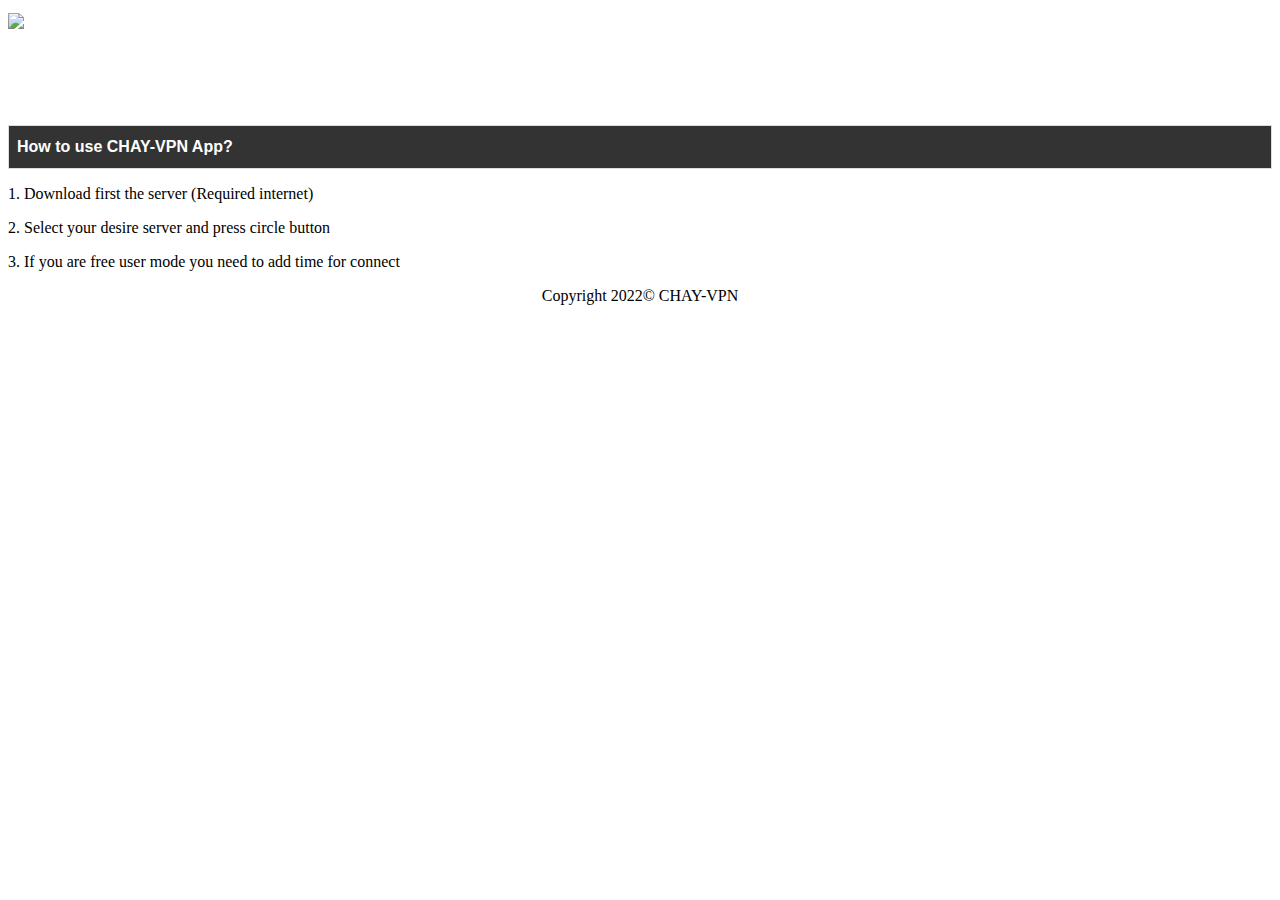
==== tips/index.html @ 4a7cb0d2 "added tips page" ====
<!DOCTYPE html>
<html lang="en">

<head>
    <meta charset="UTF-8">
    <meta http-equiv="X-UA-Compatible" content="IE=edge">
    <meta name="viewport" content="width=device-width, initial-scale=1.0">
    <link rel="icon" type="image/png"
        href="https://raw.githubusercontent.com/Thanatad/chaychna-web/main/icon.ico" />
    <title>CHAY-VPN</title>
    <style>
        .center {
            display: block;
            margin-left: auto;
            margin-right: auto;
        }


        .btn {
            border-radius: 100px;
            margin-bottom: 10px;
            height: 50px;
            background-color: #03A9F4;
            border: none;
            color: white;
            padding: 5px 5px;
            cursor: pointer;
            font-size: 16px;
        }

        /* Darker background on mouse-over */
        .btn:hover {
            background-color: #0288C5;
        }

        #customers {
            margin-bottom: 1%;
            margin-top: 1%;
            font-family: Arial, Helvetica, sans-serif;
            border-collapse: collapse;
            width: 100%;
        }

        #customers td,
        #customers th {
            border: 1px solid #ddd;
            padding: 8px;
        }

        #customers tr:nth-child(even) {
            background-color: #f2f2f2;
        }

        #customers tr:hover {
            background-color: #ddd;
        }

        #customers th {
            padding-top: 12px;
            padding-bottom: 12px;
            text-align: left;
            background-color: #333;
            color: white;
        }

        #snackbar {
            visibility: hidden;
            min-width: 250px;
            margin-left: -125px;
            background-color: #333;
            color: #fff;
            text-align: center;
            border-radius: 2px;
            padding: 16px;
            position: fixed;
            z-index: 1;
            left: 50%;
            bottom: 30px;
            font-size: 17px;
        }

        #snackbar.show {
            visibility: visible;
            -webkit-animation: fadein 0.5s, fadeout 0.5s 2.5s;
            animation: fadein 0.5s, fadeout 0.5s 2.5s;
        }

        @-webkit-keyframes fadein {
            from {
                bottom: 0;
                opacity: 0;
            }

            to {
                bottom: 30px;
                opacity: 1;
            }
        }

        @keyframes fadein {
            from {
                bottom: 0;
                opacity: 0;
            }

            to {
                bottom: 30px;
                opacity: 1;
            }
        }

        @-webkit-keyframes fadeout {
            from {
                bottom: 30px;
                opacity: 1;
            }

            to {
                bottom: 0;
                opacity: 0;
            }
        }

        @keyframes fadeout {
            from {
                bottom: 30px;
                opacity: 1;
            }

            to {
                bottom: 0;
                opacity: 0;
            }
        }
    </style>
</head>

<body>
    <div class="center">
        <img class="center" style="height: 100px;margin-top: 1%;"
            src="https://raw.githubusercontent.com/Thanatad/chaychna-web/main/icon.png" />
        <table id="customers">
            <tr>

                <th>How to use CHAY-VPN App?</th>
            </tr>


        </table>

        <p style="text-align: start;">1. Download first the server (Required internet) </p>

        <p style="text-align: start;">2. Select your desire server and press circle button️ </p>

        <p style="text-align: start;">3. If you are free user mode you need to add time for connect️ </p>




        <p style="text-align: center;">Copyright 2022© CHAY-VPN</p>
        <script>
            function let_download(url) {
                window.open(url, "_blank");
            }


        </script>
    </div>

</body>

</html>
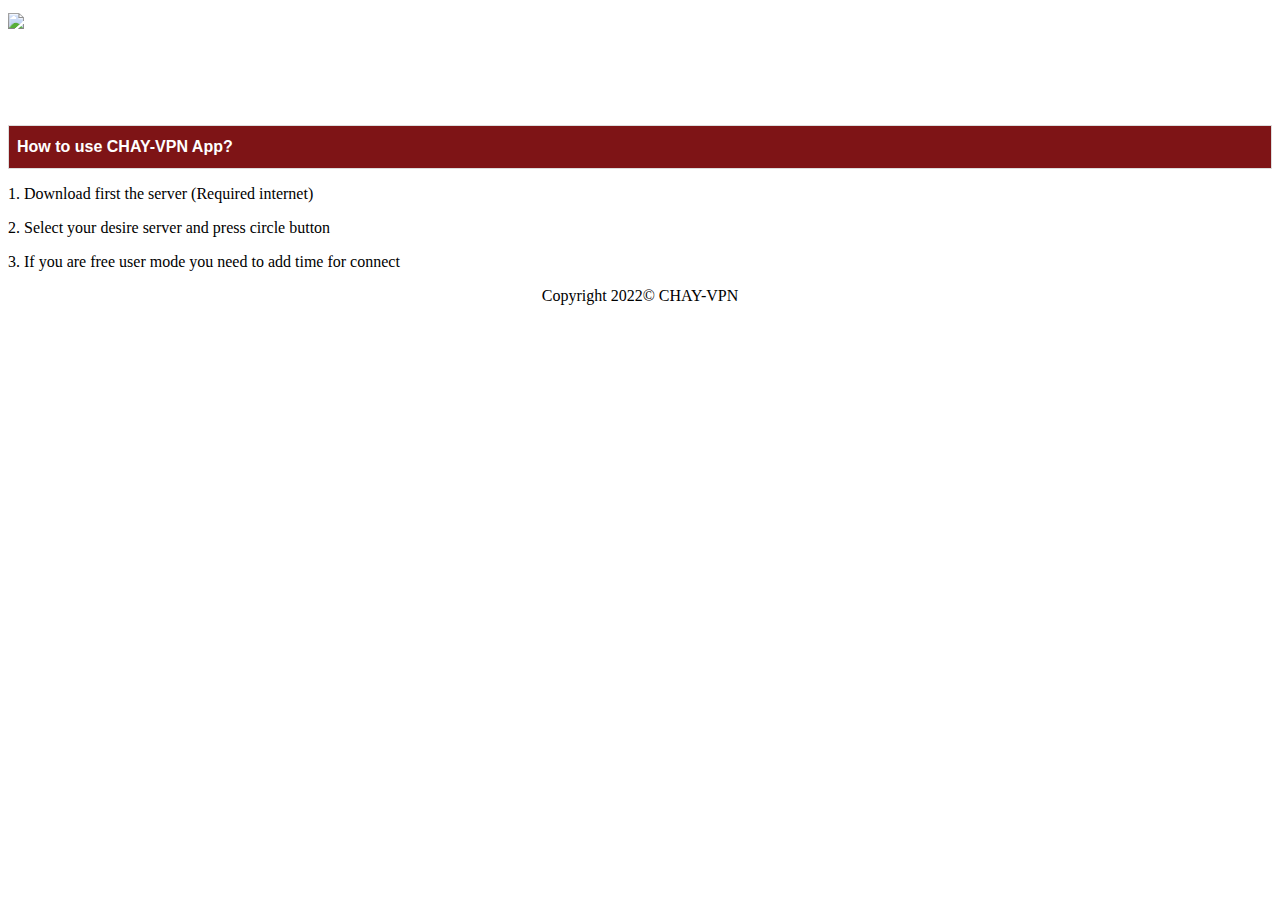
==== commit 7ca4870e: "Update index.html" ====
--- a/tips/index.html
+++ b/tips/index.html
@@ -6,7 +6,7 @@
     <meta http-equiv="X-UA-Compatible" content="IE=edge">
     <meta name="viewport" content="width=device-width, initial-scale=1.0">
     <link rel="icon" type="image/png"
-        href="https://raw.githubusercontent.com/Thanatad/chaychna-web/main/icon.ico" />
+        href="https://raw.githubusercontent.com/Thanatad/chaychana-web/main/icon.ico" />
     <title>CHAY-VPN</title>
     <style>
         .center {
@@ -59,7 +59,7 @@
             padding-top: 12px;
             padding-bottom: 12px;
             text-align: left;
-            background-color: #333;
+            background-color: #7e1416;
             color: white;
         }
 
@@ -67,7 +67,7 @@
             visibility: hidden;
             min-width: 250px;
             margin-left: -125px;
-            background-color: #333;
+            background-color: #7e1416;
             color: #fff;
             text-align: center;
             border-radius: 2px;
@@ -138,7 +138,7 @@
 <body>
     <div class="center">
         <img class="center" style="height: 100px;margin-top: 1%;"
-            src="https://raw.githubusercontent.com/Thanatad/chaychna-web/main/icon.png" />
+            src="https://raw.githubusercontent.com/Thanatad/chaychana-web/main/icon.png" />
         <table id="customers">
             <tr>
 
@@ -169,4 +169,4 @@
 
 </body>
 
-</html>+</html>
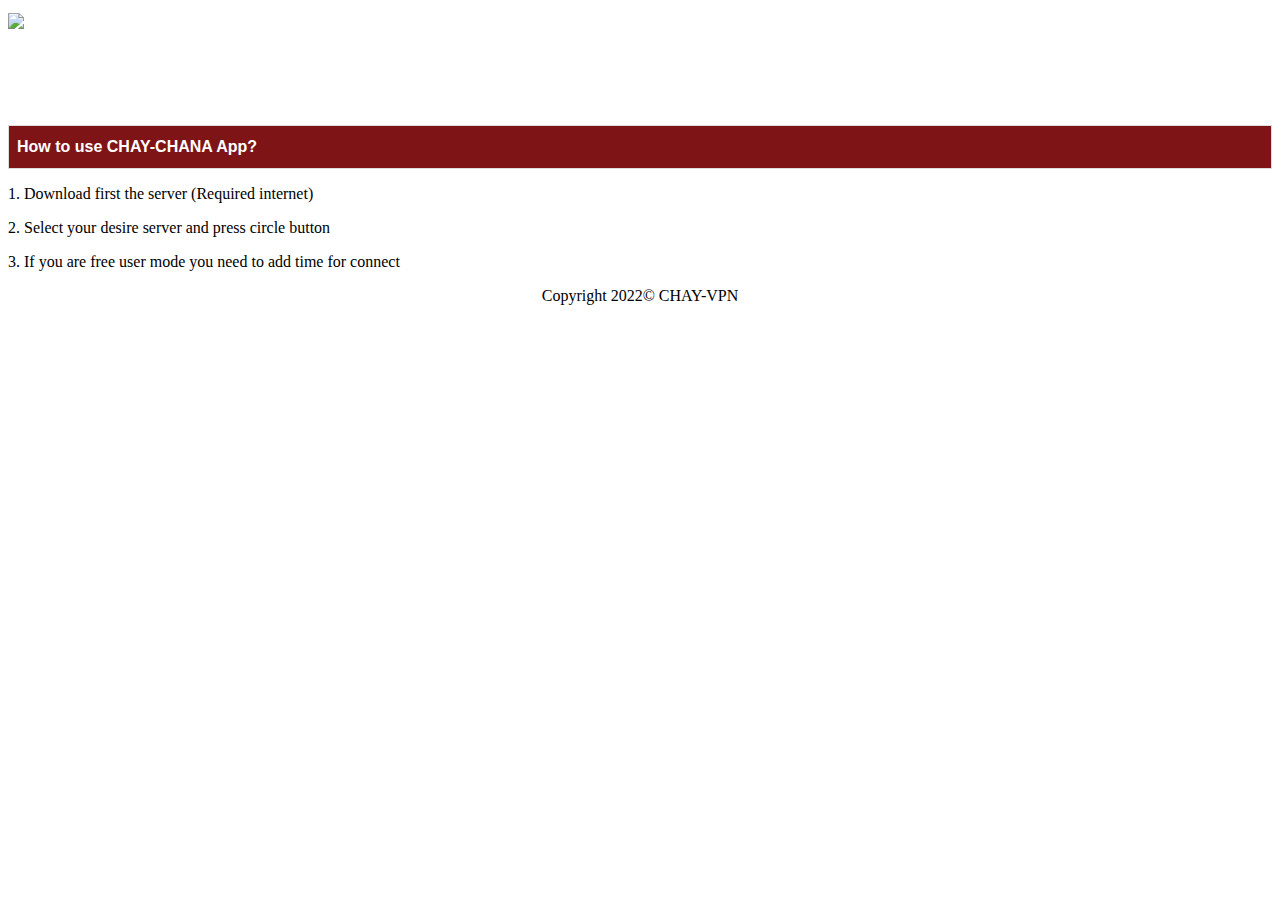
==== commit 4cc7079e: "Update index.html" ====
--- a/tips/index.html
+++ b/tips/index.html
@@ -142,7 +142,7 @@
         <table id="customers">
             <tr>
 
-                <th>How to use CHAY-VPN App?</th>
+                <th>How to use CHAY-CHANA App?</th>
             </tr>
 
 
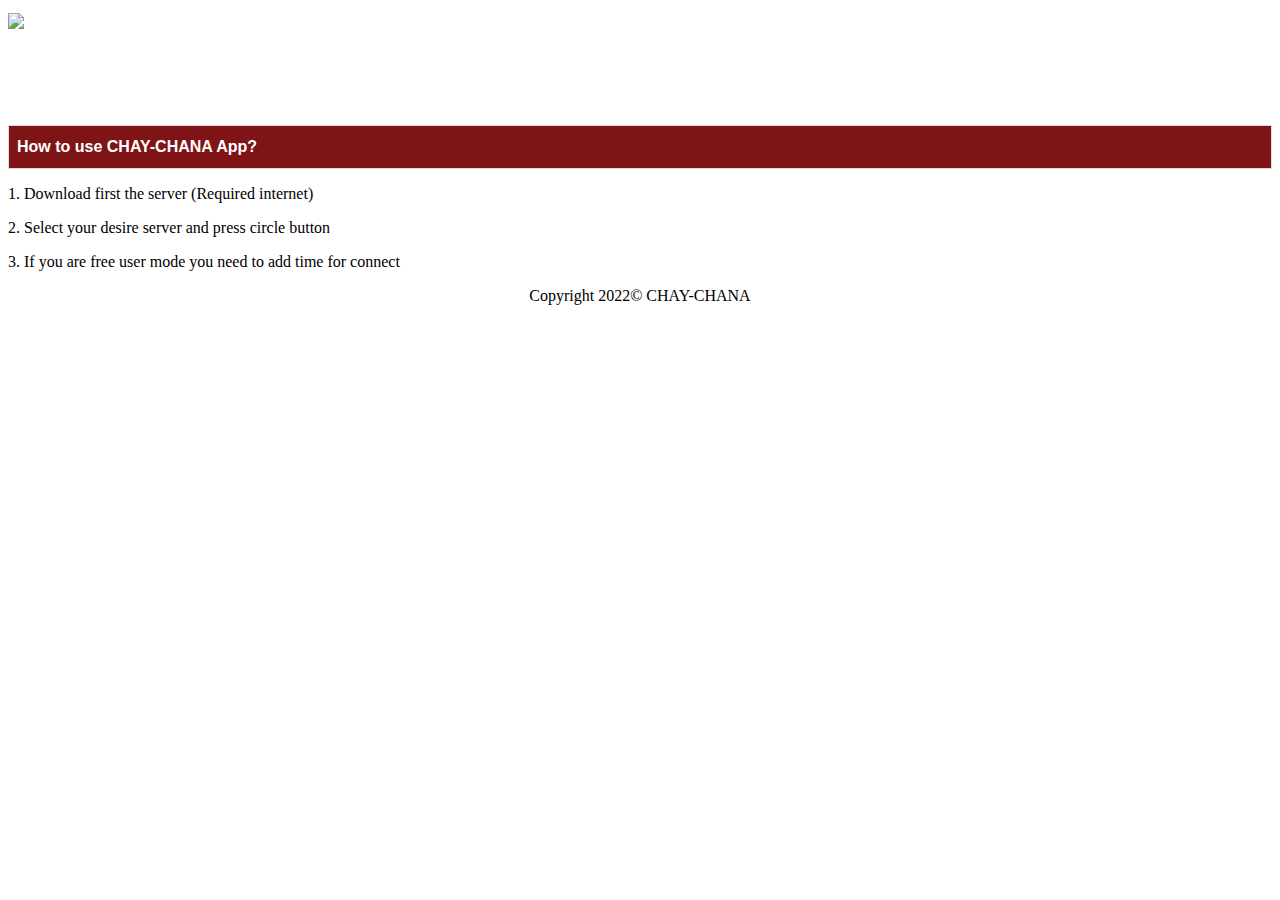
==== commit 25dac424: "Update index.html" ====
--- a/tips/index.html
+++ b/tips/index.html
@@ -157,7 +157,7 @@
 
 
 
-        <p style="text-align: center;">Copyright 2022© CHAY-VPN</p>
+        <p style="text-align: center;">Copyright 2022© CHAY-CHANA</p>
         <script>
             function let_download(url) {
                 window.open(url, "_blank");
